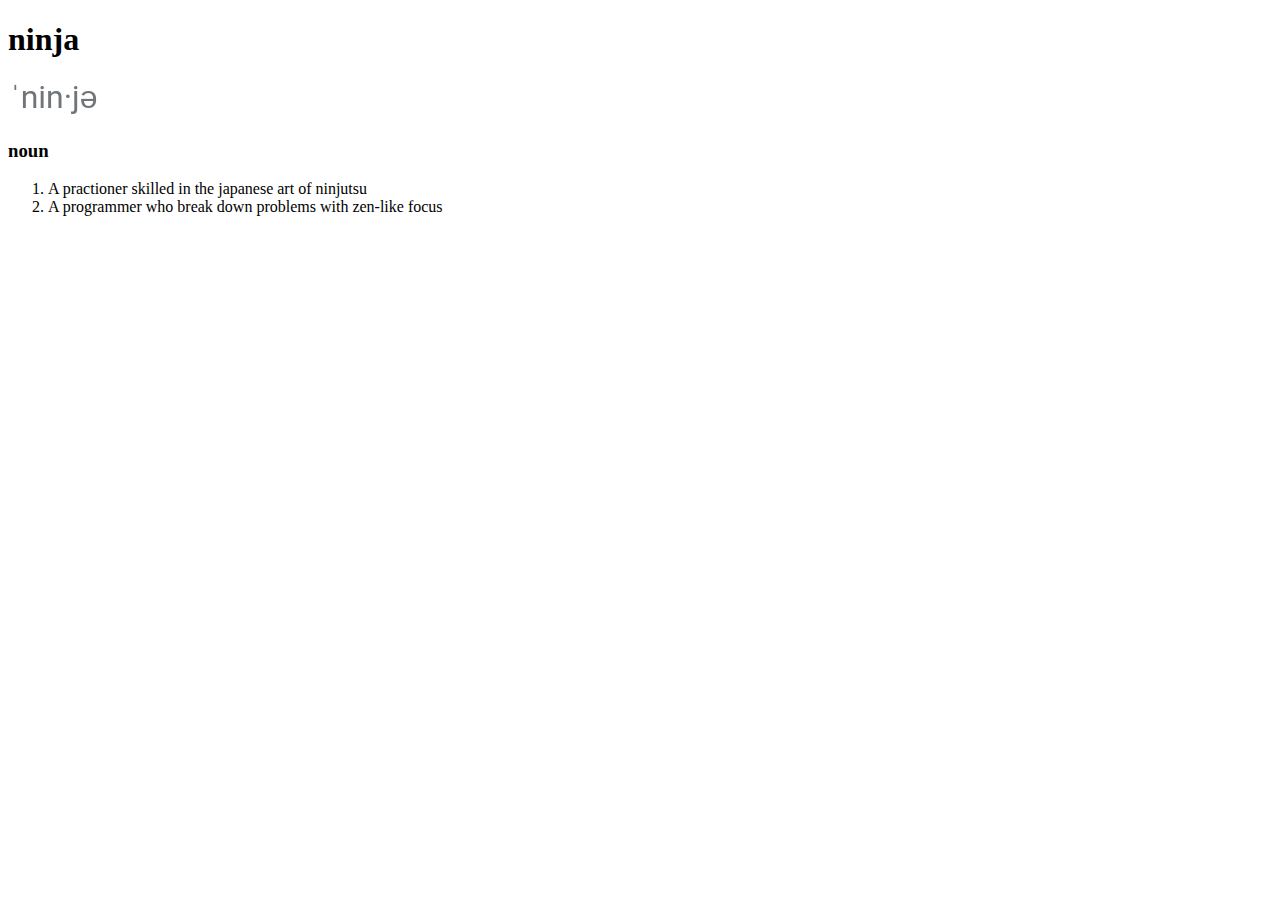
==== Week1/Day 1/Practice/Dictionary_entry.html @ db183a7f "Add files via upload" ====
<!DOCTYPE html>
<html lang="en">
<head>
    <meta charset="UTF-8">
    <meta http-equiv="X-UA-Compatible" content="IE=edge">
    <meta name="viewport" content="width=
    , initial-scale=1.0">
    <title>Dictionary Entry</title>
</head>
<body>
    <h1>ninja</h1>
    <div>
        <img src= "./pronunciation.png" alt="ninja style">

        <h3> noun</h3>
    </div>
    <div>
        <ol>
            <li>A practioner skilled in the japanese art of ninjutsu</li>
            <li>A programmer who break down problems with zen-like focus</li>

        </ol>
    </div>



</body>
</html>
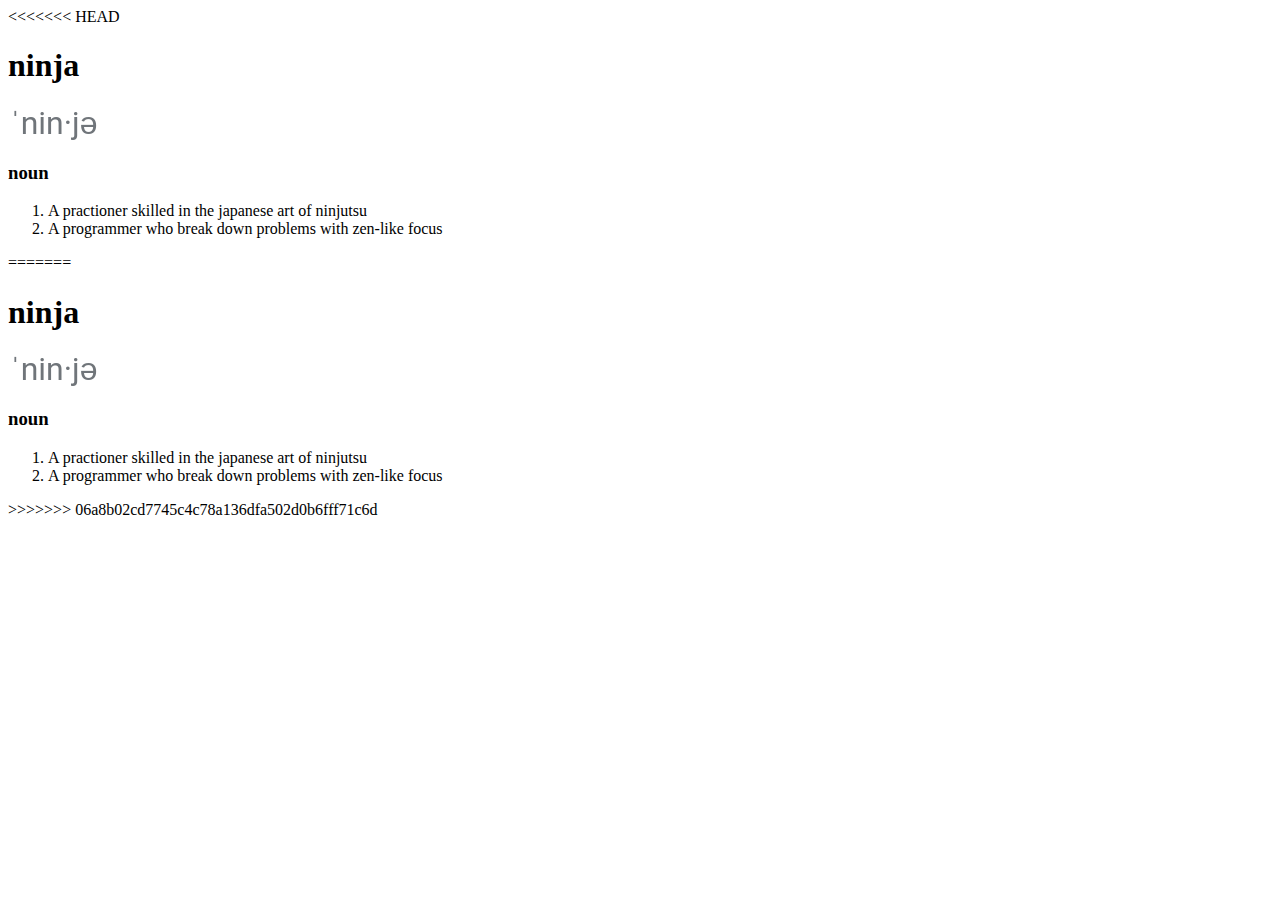
==== commit 8ac95e52: "commit 3" ====
--- a/Week1/Day 1/Practice/Dictionary_entry.html
+++ b/Week1/Day 1/Practice/Dictionary_entry.html
@@ -1,28 +1,58 @@
-<!DOCTYPE html>
-<html lang="en">
-<head>
-    <meta charset="UTF-8">
-    <meta http-equiv="X-UA-Compatible" content="IE=edge">
-    <meta name="viewport" content="width=
-    , initial-scale=1.0">
-    <title>Dictionary Entry</title>
-</head>
-<body>
-    <h1>ninja</h1>
-    <div>
-        <img src= "./pronunciation.png" alt="ninja style">
-
-        <h3> noun</h3>
-    </div>
-    <div>
-        <ol>
-            <li>A practioner skilled in the japanese art of ninjutsu</li>
-            <li>A programmer who break down problems with zen-like focus</li>
-
-        </ol>
-    </div>
-
-
-
-</body>
+<<<<<<< HEAD
+<!DOCTYPE html>
+<html lang="en">
+<head>
+    <meta charset="UTF-8">
+    <meta http-equiv="X-UA-Compatible" content="IE=edge">
+    <meta name="viewport" content="width=
+    , initial-scale=1.0">
+    <title>Dictionary Entry</title>
+</head>
+<body>
+    <h1>ninja</h1>
+    <div>
+        <img src= "./pronunciation.png" alt="ninja style">
+
+        <h3> noun</h3>
+    </div>
+    <div>
+        <ol>
+            <li>A practioner skilled in the japanese art of ninjutsu</li>
+            <li>A programmer who break down problems with zen-like focus</li>
+
+        </ol>
+    </div>
+
+
+
+</body>
+=======
+<!DOCTYPE html>
+<html lang="en">
+<head>
+    <meta charset="UTF-8">
+    <meta http-equiv="X-UA-Compatible" content="IE=edge">
+    <meta name="viewport" content="width=
+    , initial-scale=1.0">
+    <title>Dictionary Entry</title>
+</head>
+<body>
+    <h1>ninja</h1>
+    <div>
+        <img src= "./pronunciation.png" alt="ninja style">
+
+        <h3> noun</h3>
+    </div>
+    <div>
+        <ol>
+            <li>A practioner skilled in the japanese art of ninjutsu</li>
+            <li>A programmer who break down problems with zen-like focus</li>
+
+        </ol>
+    </div>
+
+
+
+</body>
+>>>>>>> 06a8b02cd7745c4c78a136dfa502d0b6fff71c6d
 </html>